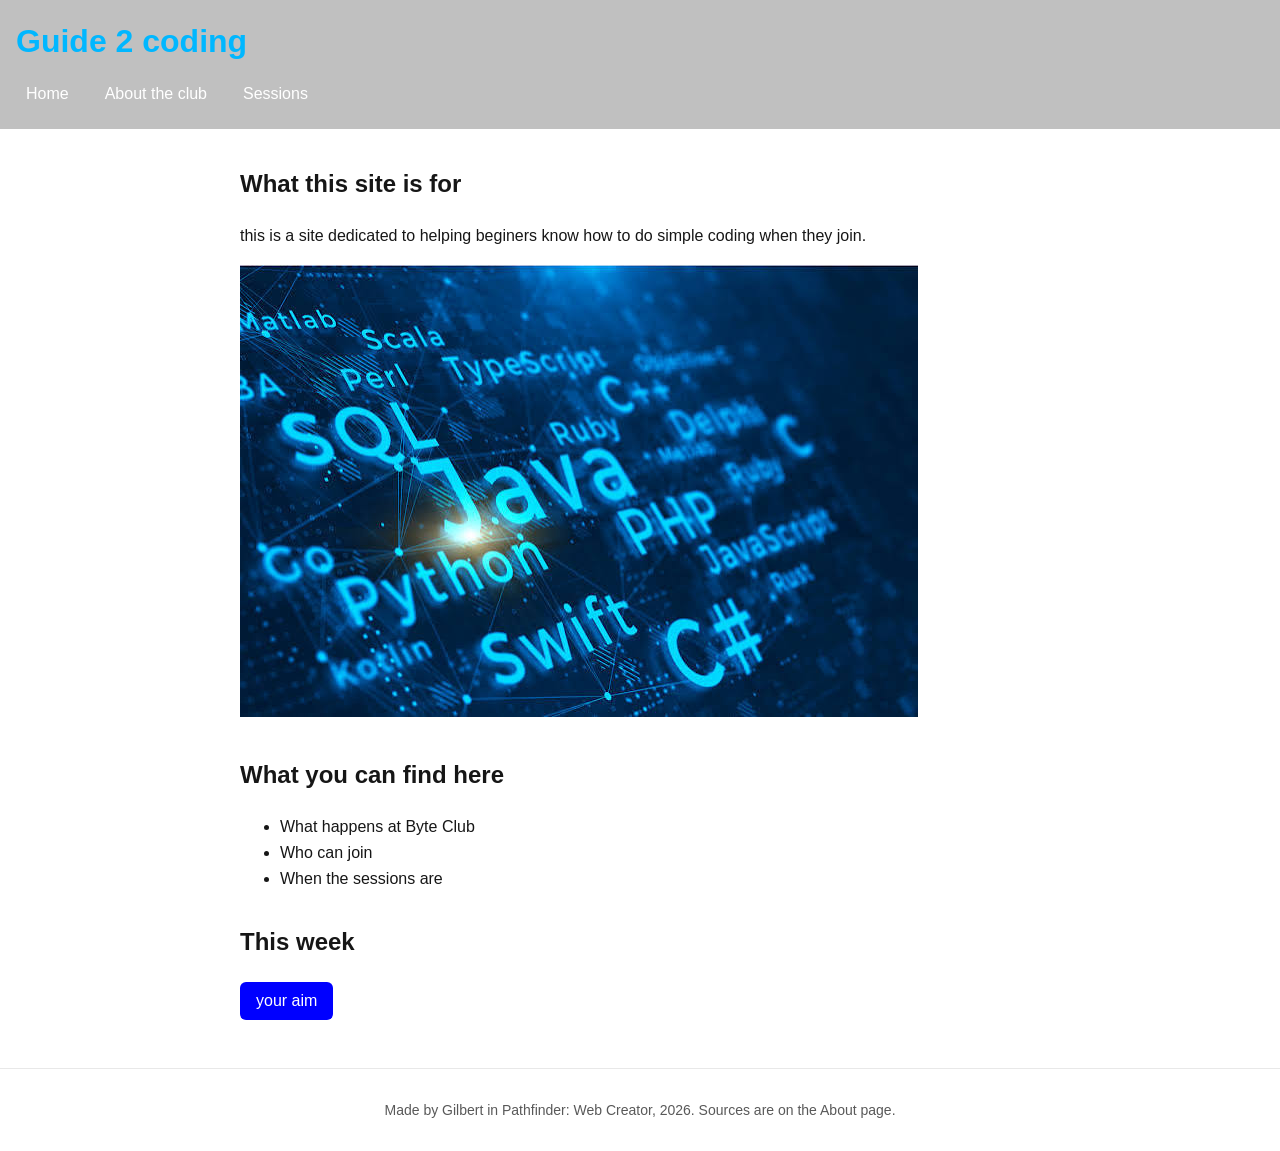
==== index.html @ 0e32a0da "goals" ====
<!DOCTYPE html>
<html lang="en">
<head>
  <meta charset="UTF-8">
  <meta name="viewport" content="width=device-width, initial-scale=1">
  <title>Byte Club</title>
  <link rel="icon" href="data:,">
  <link rel="stylesheet" href="style.css">
</head>
<body>
  <header>
    <h1>Guide 2 coding</h1>
    <nav>
      <a href="index.html">Home</a>
      <a href="about.html">About the club</a>
      <a href="more.html">Sessions</a>
    </nav>
  </header>

  <main>
    <section>
      <h2>What this site is for</h2>
      <p>this is a site dedicated to helping beginers know how to do simple coding when they join.</p>
      <img src="coding$p.jpg" alt="coding languages">
    </section>

    <section>
      <h2>What you can find here</h2>
      <ul>
        <li>What happens at Byte Club</li>
        <li>Who can join</li>
        <li>When the sessions are</li>
      </ul>
    </section>

    <section>
      <h2>This week</h2>
      <button id="toggle-button">your aim</button>
      <div id="details" hidden>
        <p>learn to use the common tags used in simple coding languages.</p>
        <p>create new simple website.</p>
        <p>learn how to decorate your website to attract people.</p>
      </div>
    </section>
  </main>

  <footer>
    <p>Made by Gilbert in Pathfinder: Web Creator, 2026. Sources are on the About page.</p>
  </footer>

  <script src="data.js"></script>
  <script src="script.js"></script>
</body>
</html>
---- style.css ----
/* Pathfinder: Web Creator starter stylesheet.
   Day 3: change the two colours, check contrast, then switch on the media query. */

:root {
  --main-colour: #C0C0C0;    /* header background */
  --accent-colour: #0000FF;  /* buttons and focus outline; passes 4.5:1 on white */
}

body {
  font-family: Arial, Helvetica, sans-serif;
  line-height: 1.6;
  margin: 0;
  color: #000000e9;
  background: #ffffff;
}

header {
  background: var(--main-colour);
  color: #ffffff;
  padding: 16px;
}

header h1 {
  color:#00b7ff;
  margin: 0 0 8px;
}

/* Flexbox puts the three links in a row with a gap between them */
nav {
  display: flex;
  gap: 16px;
}

nav a {
  color: #ffffff;
  text-decoration: none;
  padding: 6px 10px;
  border-radius: 6px;
}

/* Mouse users see this when they hover */
nav a:hover {
  background: rgba(255, 255, 255, 0.15);
}

/* Keyboard users see where they are. Never remove this. */
a:focus,
button:focus {
  outline: 3px solid var(--accent-colour);
  outline-offset: 2px;
}

main {
  max-width: 800px;
  margin: 0 auto;
  padding: 16px;
}

section {
  margin-bottom: 32px;
}

img {
  max-width: 100%;
  height: auto;
}

button {
  background: var(--accent-colour);
  color: #ffffff;
  border: none;
  padding: 10px 16px;
  font-size: 16px;
  border-radius: 6px;
  cursor: pointer;
}

footer {
  border-top: 1px solid #e8e8e8;
  padding: 16px;
  font-size: 14px;
  color: #595959;
  text-align: center;
}

 /*Small screens: stack the nav links.
   Day 3, Block 2: delete the slash-star line above and the star-slash line below to switch this on. */

@media (max-width: 600px) {
  nav {
    flex-direction: column;
    gap: 4px;
  }
}
*/
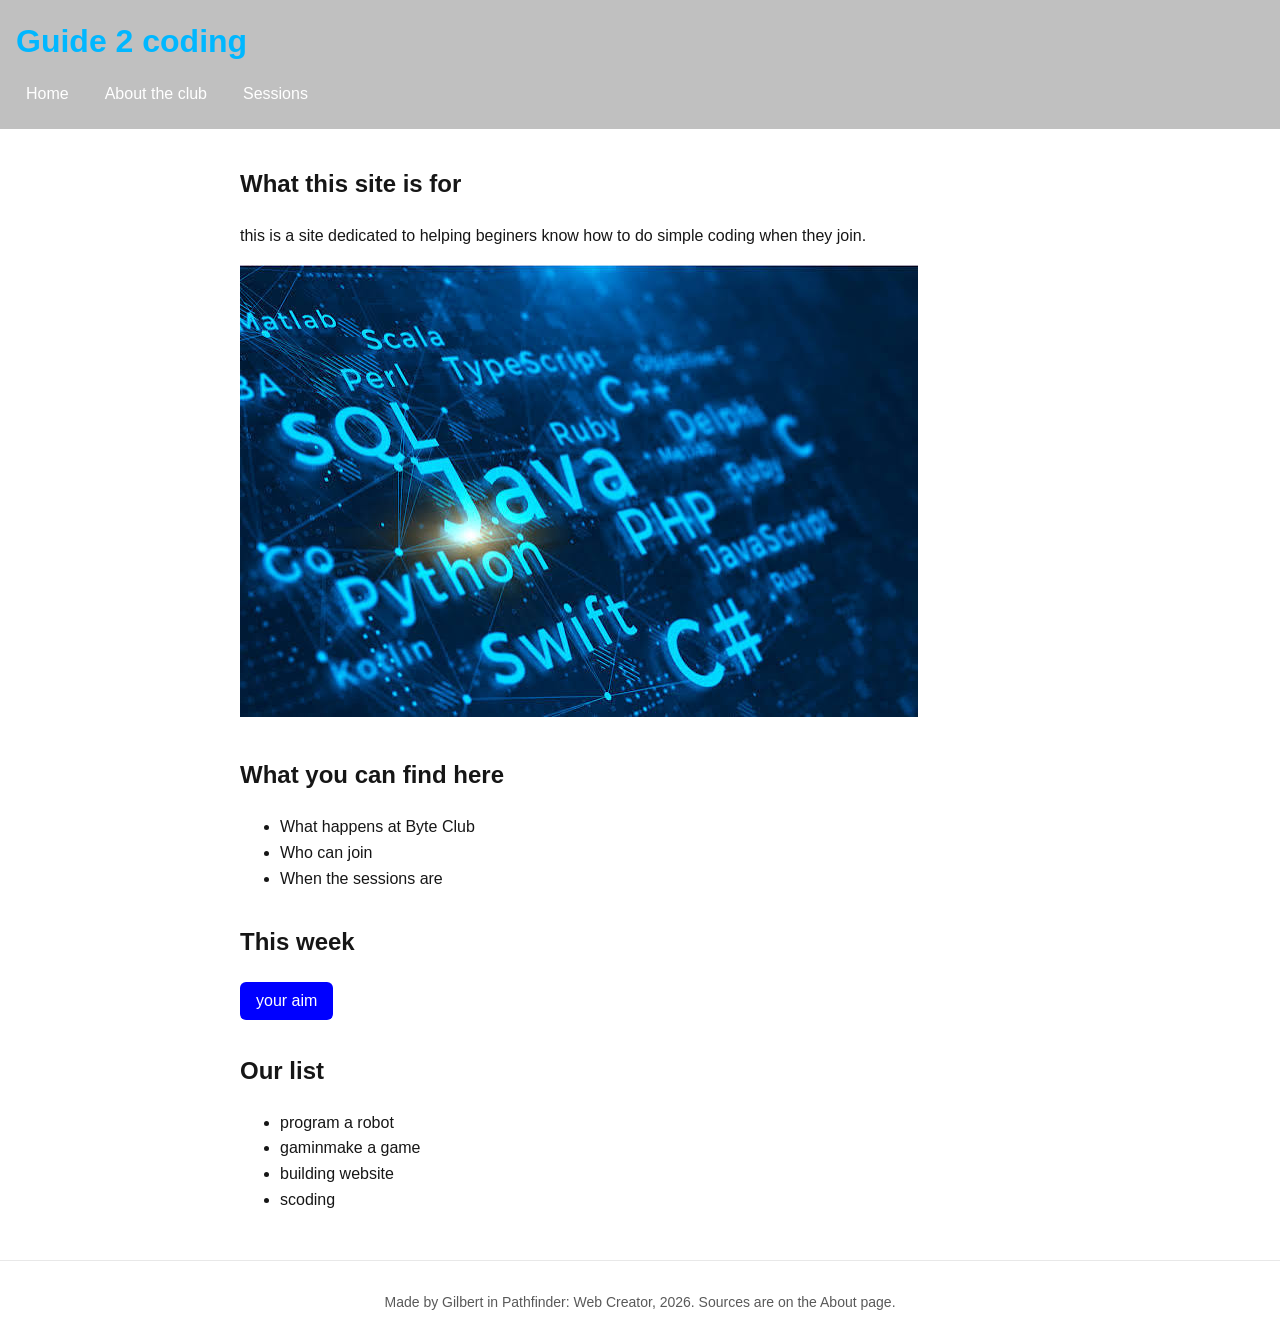
==== commit 95d3da3e: "list" ====
--- a/index.html
+++ b/index.html
@@ -42,6 +42,10 @@
         <p>learn how to decorate your website to attract people.</p>
       </div>
     </section>
+    <section>
+  <h2>Our list</h2>
+  <ul id="item-list"></ul>
+</section>
   </main>
 
   <footer>
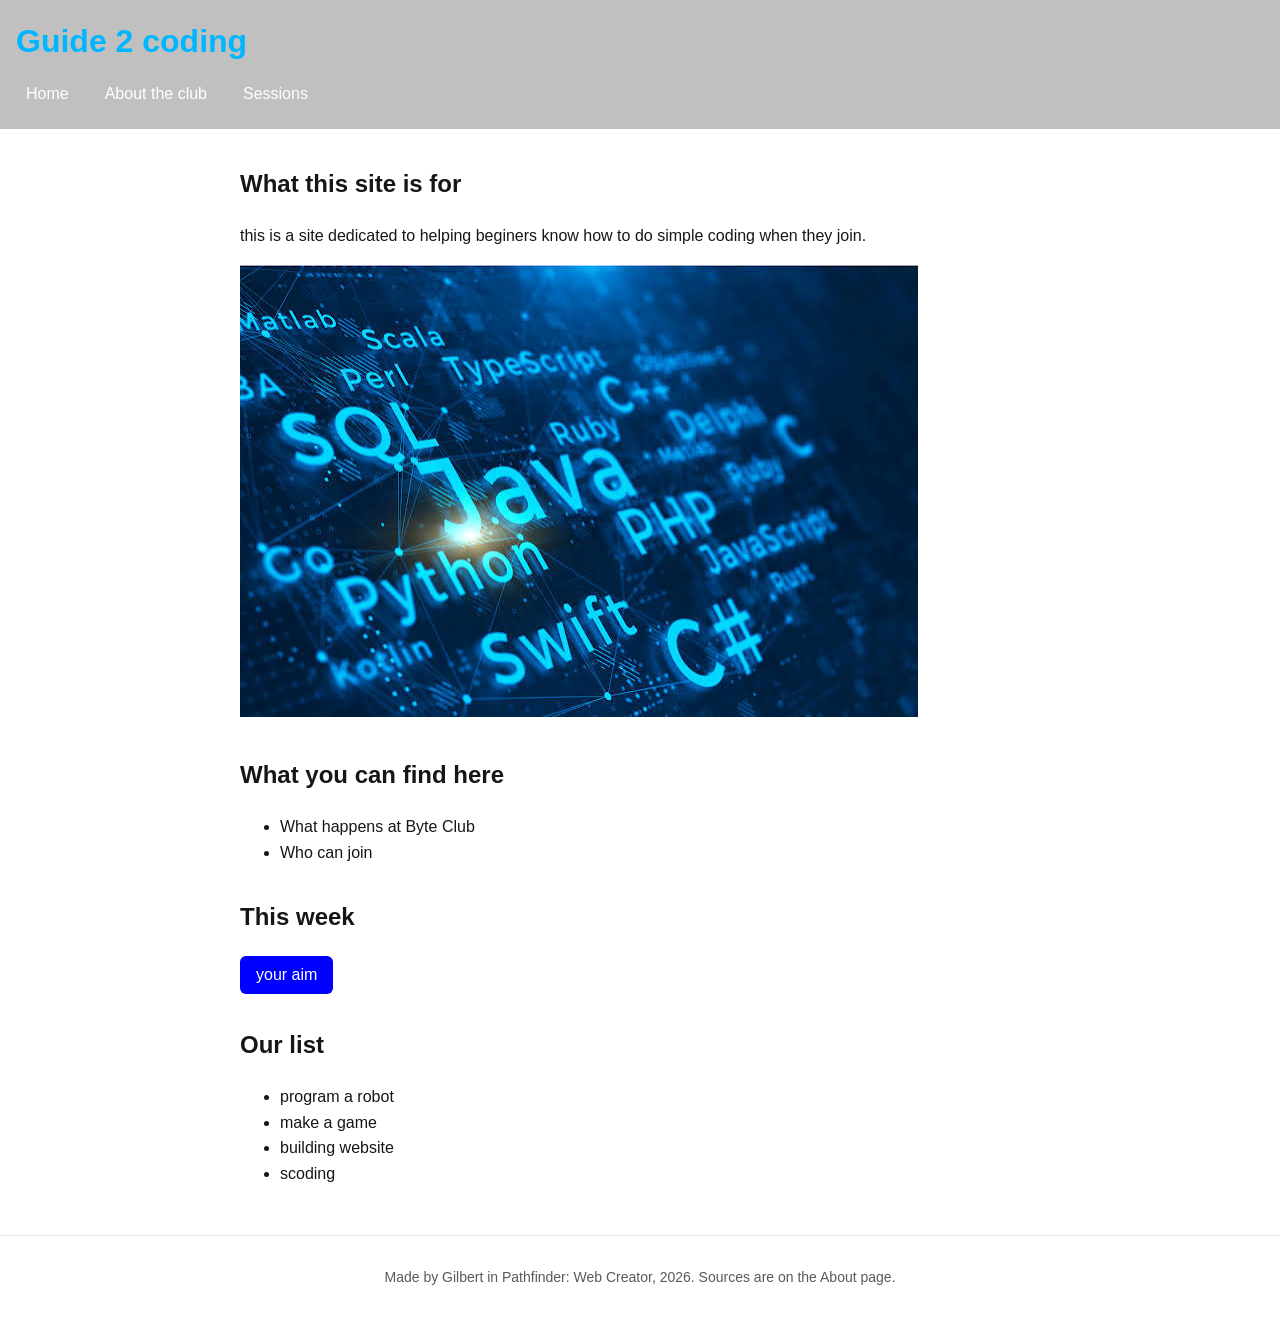
==== commit 7cba832e: "removed one list item purposedly" ====
--- a/index.html
+++ b/index.html
@@ -29,7 +29,7 @@
       <ul>
         <li>What happens at Byte Club</li>
         <li>Who can join</li>
-        <li>When the sessions are</li>
+        
       </ul>
     </section>
 
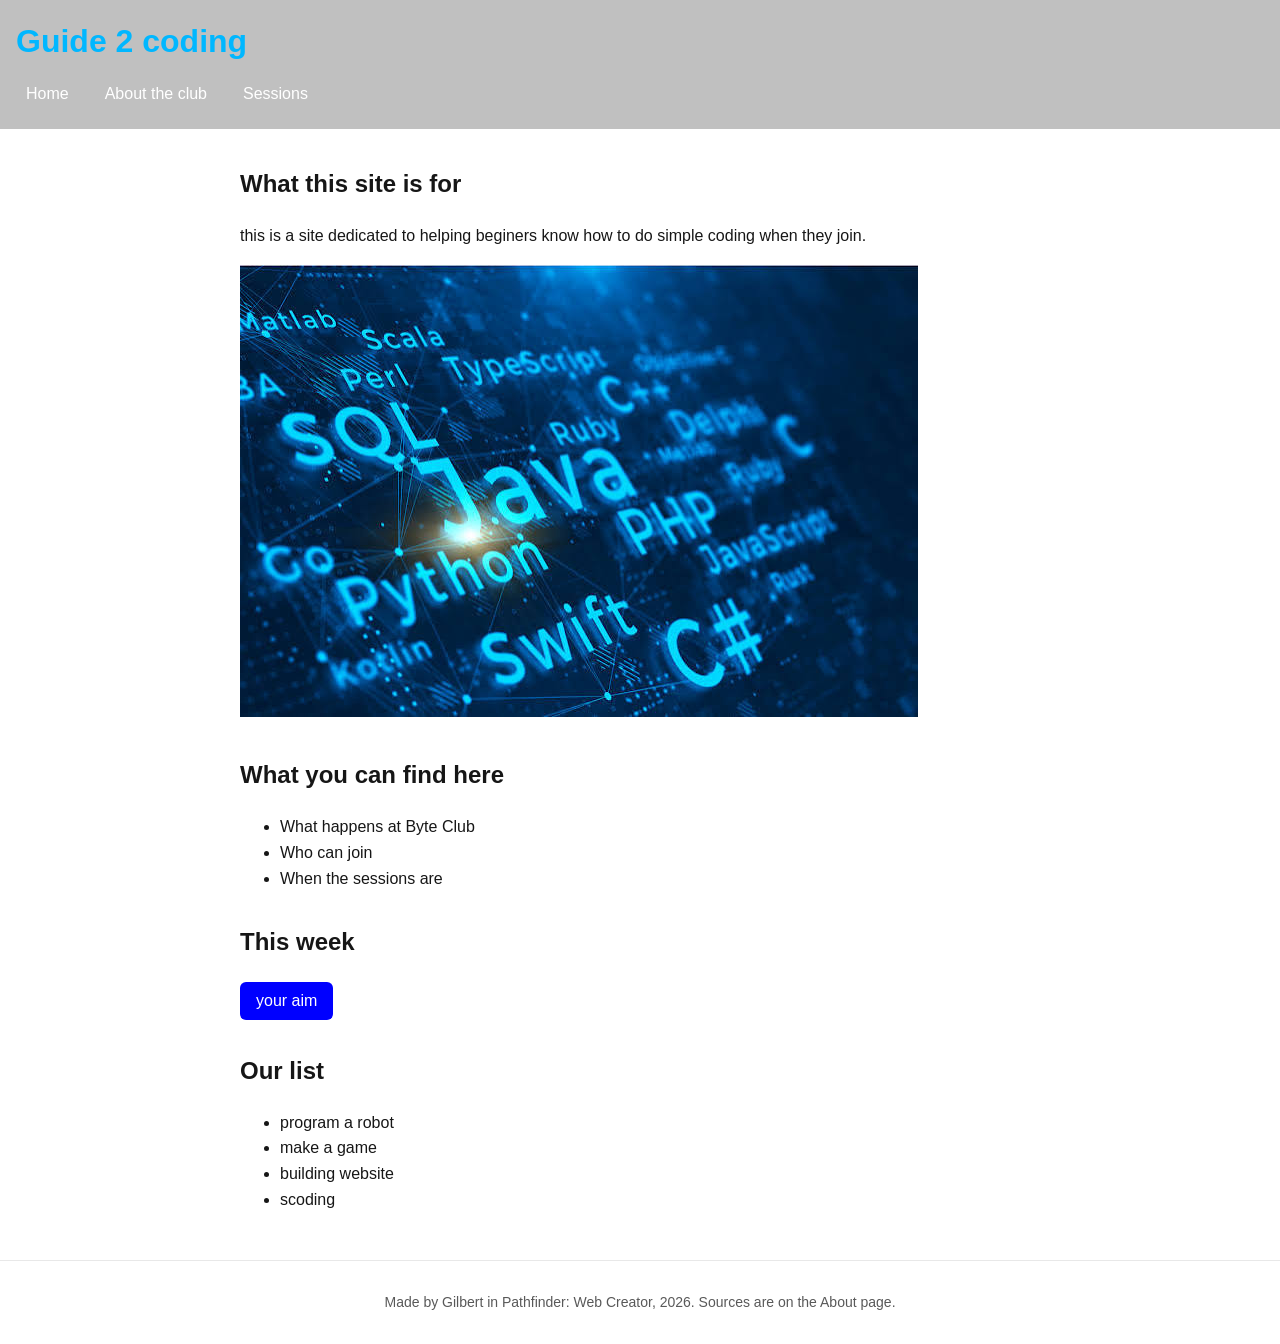
==== commit eb8e4202: "returned line" ====
--- a/index.html
+++ b/index.html
@@ -29,7 +29,7 @@
       <ul>
         <li>What happens at Byte Club</li>
         <li>Who can join</li>
-        
+        <li>When the sessions are</li>
       </ul>
     </section>
 
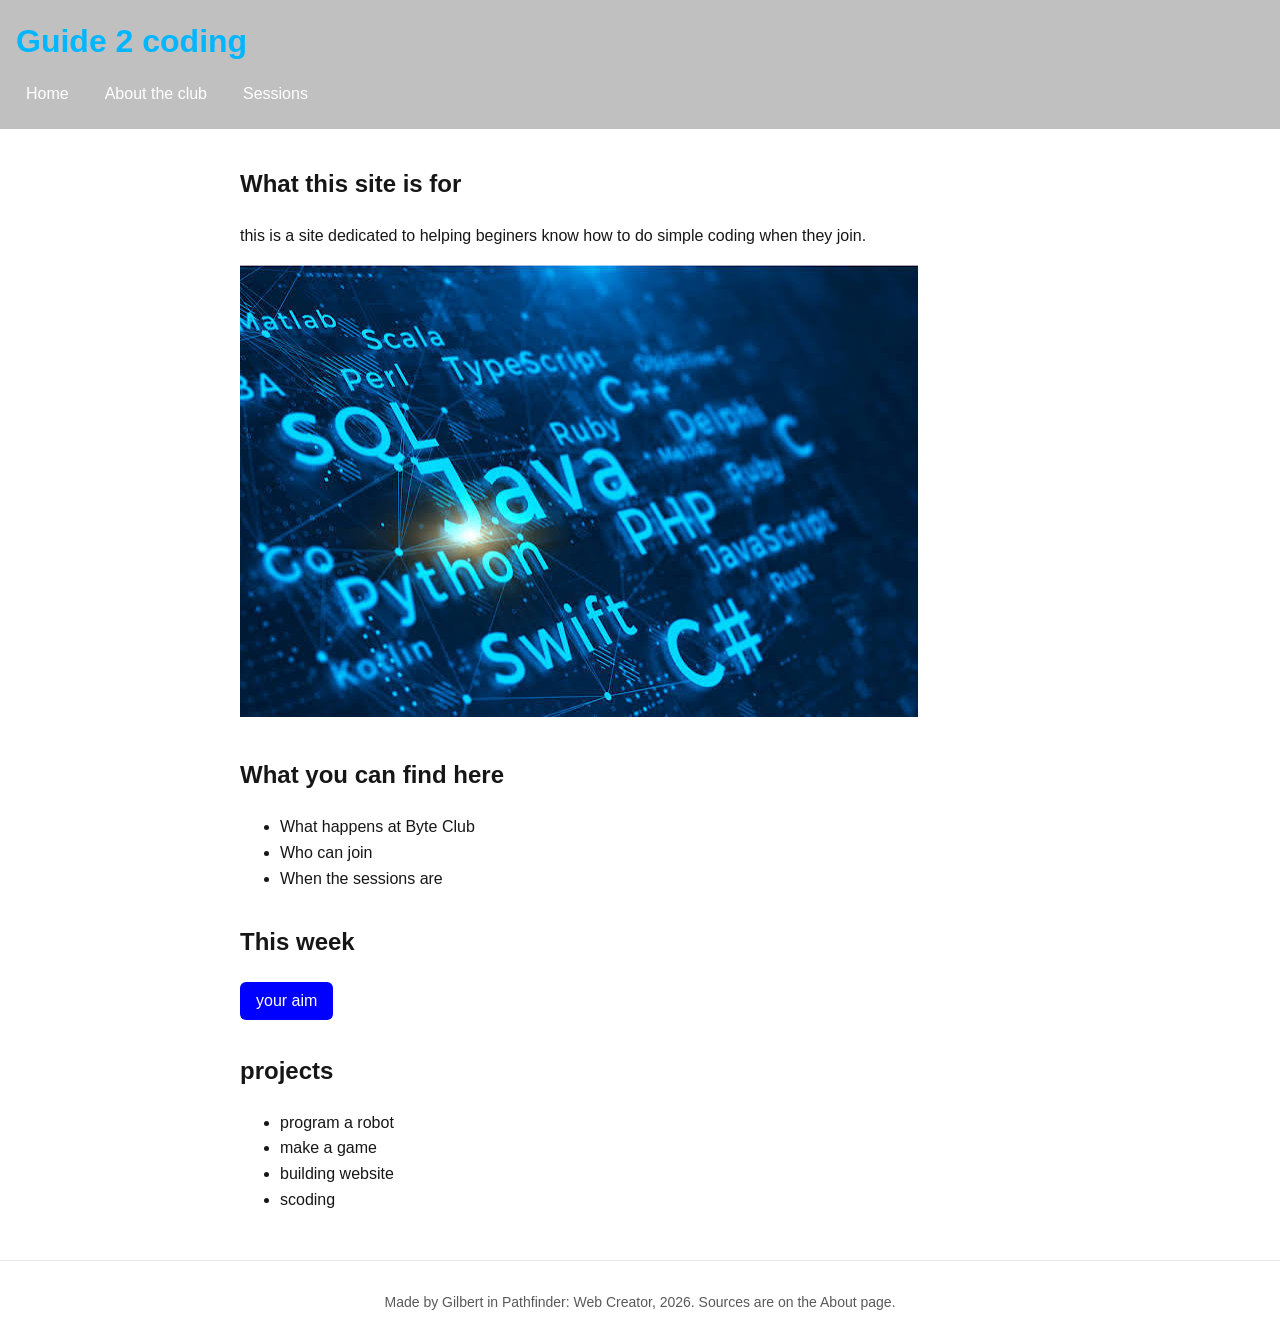
==== commit 168cb13e: "projects" ====
--- a/index.html
+++ b/index.html
@@ -43,7 +43,7 @@
       </div>
     </section>
     <section>
-  <h2>Our list</h2>
+  <h2>projects</h2>
   <ul id="item-list"></ul>
 </section>
   </main>
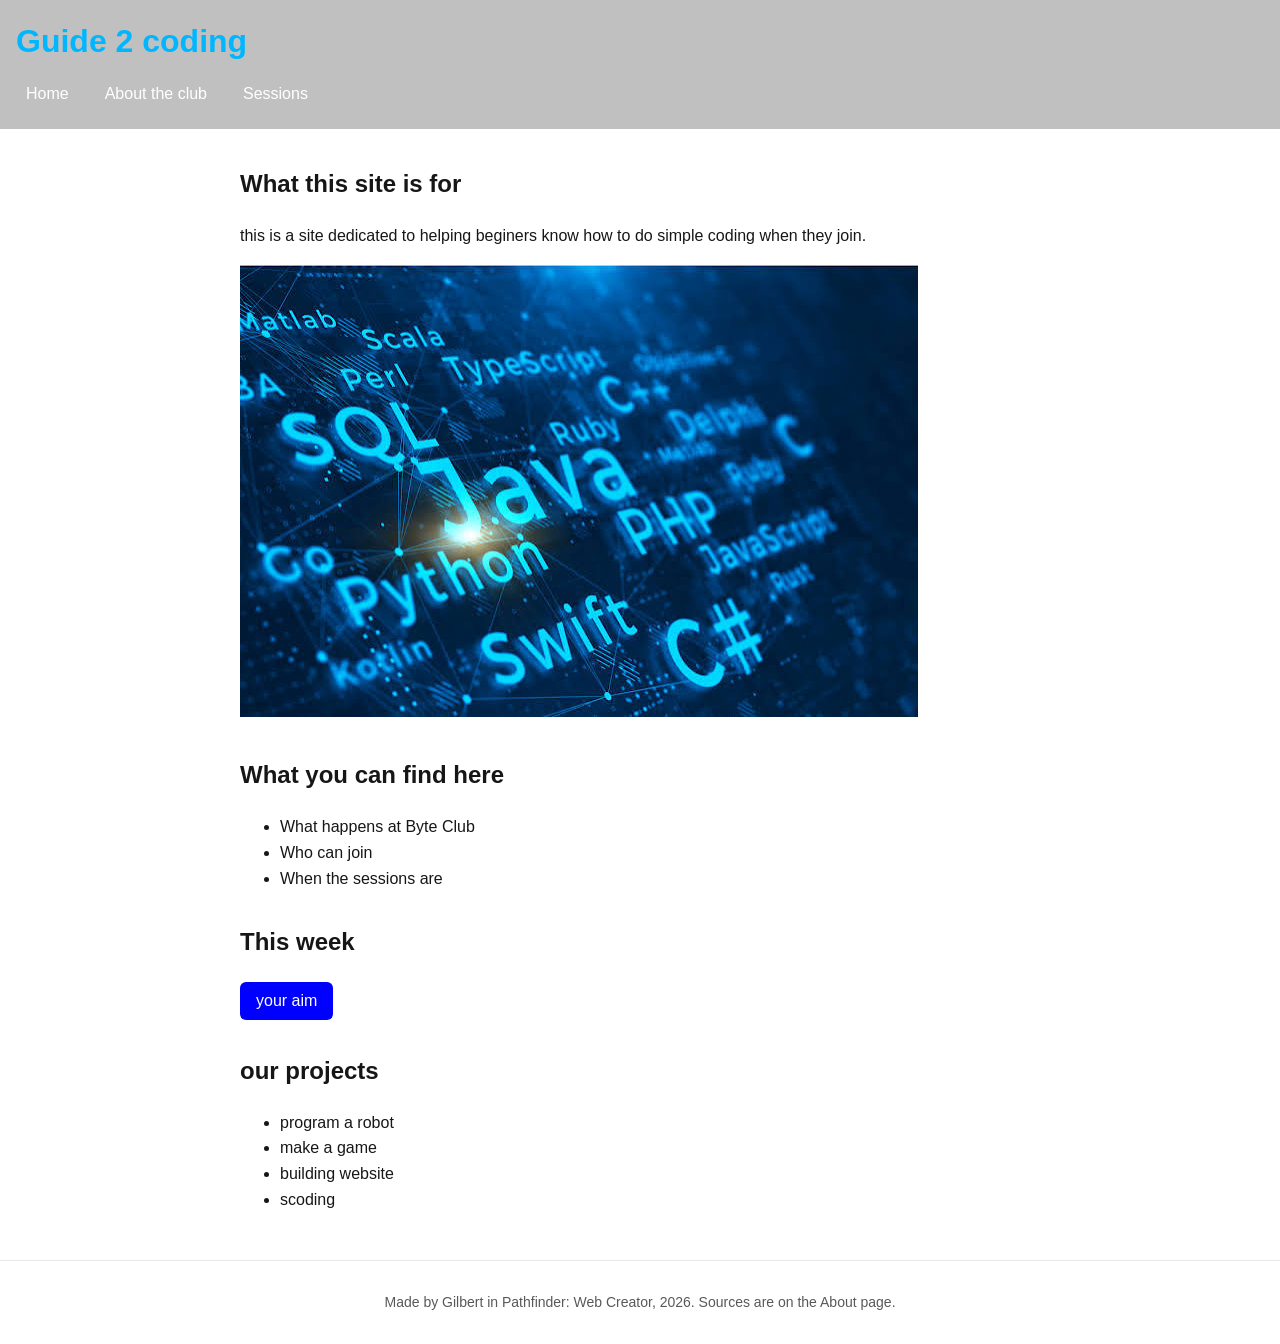
==== commit f902fb3e: "added projets to the site" ====
--- a/index.html
+++ b/index.html
@@ -43,7 +43,7 @@
       </div>
     </section>
     <section>
-  <h2>projects</h2>
+  <h2>our projects</h2>
   <ul id="item-list"></ul>
 </section>
   </main>
